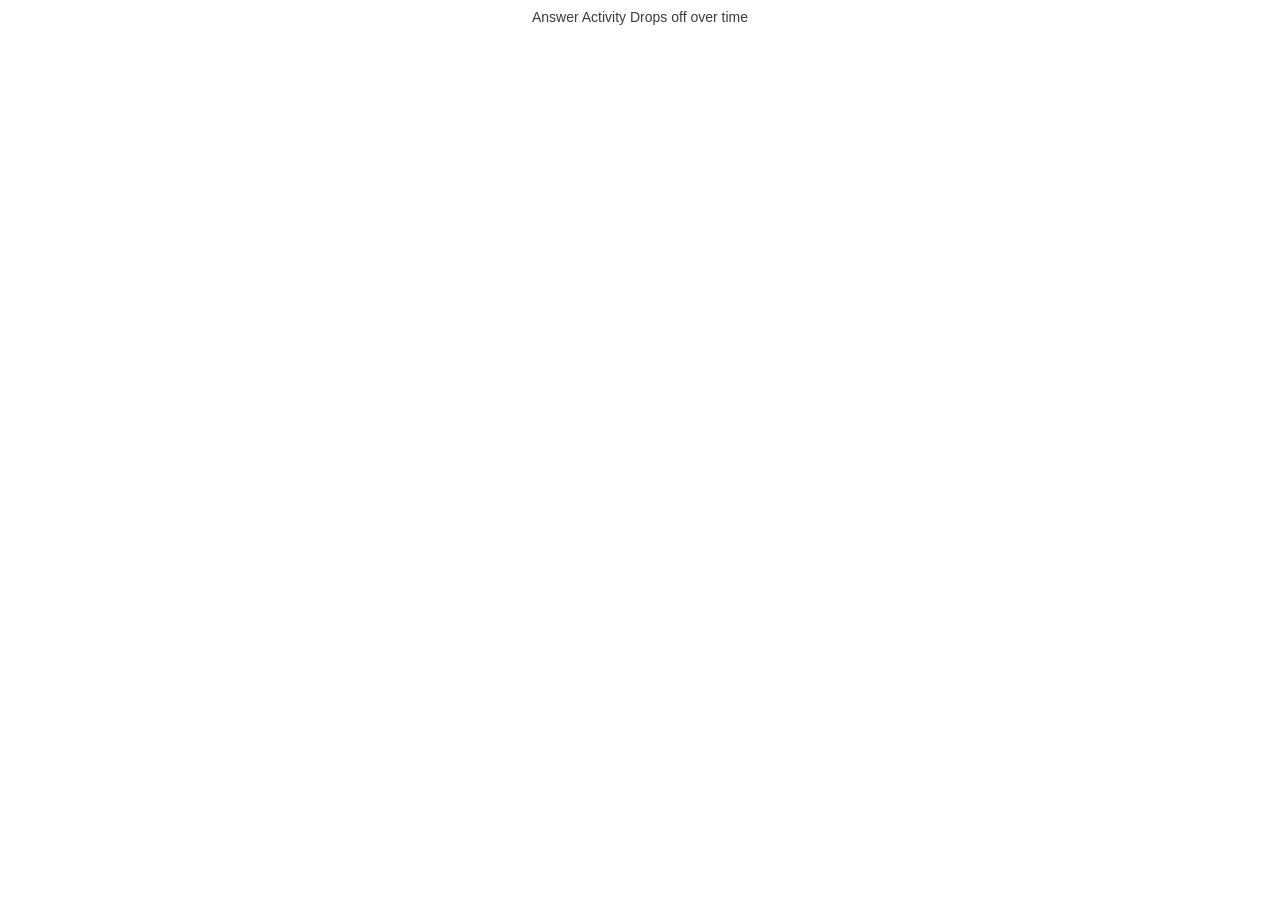
==== areachart.html @ 8cee40f0 "Added Area Chart Also added to boxplot tooltip" ====
<!DOCTYPE html>
<meta charset="utf-8">
      <script src="http://d3js.org/d3.v3.js"></script>

<link href="css/c3.css" rel="stylesheet" type="text/css">
      <script src="http://ajax.googleapis.com/ajax/libs/jquery/1.11.1/jquery.min.js"></script>

      <script src="https://maxcdn.bootstrapcdn.com/bootstrap/3.3.2/js/bootstrap.min.js"></script>

      <link href="https://maxcdn.bootstrapcdn.com/bootstrap/3.3.2/css/bootstrap.min.css" rel="stylesheet">
      <script type="text/javascript" src="js/bootstrap-multiselect.js"></script>
<link rel="stylesheet" href="css/bootstrap-multiselect.css" type="text/css"/>
<!-- Load d3.js and c3.js -->
<script src="js/c3.js"></script>
<body>
<div id="chartAnswered"></div>
<script>
var chart
var keys = ["< 1 min","< 5 mins","< 30 mins","< 1 hour","< 3 hours","< 1 day","< 3 days","< 1 week"]

function tooltipFunction(d, defaultTitleFormat, defaultValueFormat, color) {
        if (document.getElementById("showVal").checked) {
            // Use default rendering
            r  = this.getTooltipContent(d, defaultTitleFormat, defaultValueFormat, color);
            return r
        } else {
        	index = d[0].index
        	sums = (chart.data()).map(
function(count){
	values = count.values.slice(index).map(function(d){return d.value	})
return values.reduce(function (a,b){return a +b},0)
})
        		pr0 = Math.round(sums[0] / (sums[0] + sums[2]) * 1000)/10

        		pr1 = Math.round(sums[1] / (sums[1] + sums[2]) * 1000)/10
        	var table = document.createElement("table")
        	table.className = 'c3-tooltip'
			var th = table.appendChild( document.createElement('tr')).appendChild( document.createElement('th'))
			th.setAttribute("colspan" , '2')
			th.innerHTML ="Probability of Question Getting Answer"
			var row1 = table.appendChild(document.createElement('tr'))
			var td =row1.appendChild(document.createElement("td"))
			td.className = "name"
			td.innerHTML = "Question Age &lt;" + keys[index].slice(1)
			td=row1.appendChild(document.createElement("td"))
			td.className = "value"
			if(pr0 == pr1){
				td.innerHTML = pr0 + "%"
			} else{
				td.innerHTML = pr0 + "% to " + pr1 + "%"
			}
            return table.outerHTML
        }
    }


function kvToArray(d){
  dKeys = d.map(function(d1){return d1.key})
  cols = keys.map(function(key){
    var i = dKeys.indexOf(key)
    if (i > -1){
      return d[i].values
    }
  return 0
  })
  return  cols

}
function getSelectedTags() {
    var select1 = document.getElementById("TagsSelect");
    var selected1 = [];
    for (var i = 0; i < select1.length; i++) {
        if (select1.options[i].selected) selected1.push(select1.options[i].value);
    }
    return selected1}

function buildData(data){

var Tags = getSelectedTags()
filtereddata = data
if (Tags.indexOf("All") == -1){
filtereddata = data.filter(function(d){

for (i in Tags){
	var Tag = Tags[i]
if (d.Tags.split(" ").indexOf(Tag)>-1){
	return true
}
}
return false
})
}
	earliest =   d3.nest().key(function (d){

  if (d.postcount > 1){
    return "Question Age at First Answer"
  }
  return "Unanswered Question Age"
}).key(function (d){
  return d.RangeFirst.trim()
}).rollup(function(d){
  return d.length
}).sortKeys(d3.ascending).entries(filtereddata)

latest =   filtereddata.filter(function(d){return d.postcount > 1})
latest = 
	d3.nest().key(function (d){
  return d.RangeLast.trim()
}).rollup(function(d){
  return d.length
}).sortKeys(d3.ascending).entries(latest)
var chartData = [["x"].concat(keys)]
chartData = chartData.concat(earliest.map(function(d) {
	return [d.key].concat(kvToArray(d.values))
}))
 chartData.splice(2,0,["Question Age at Last Answer"].concat(kvToArray(latest)))
return chartData 
}


 function populateTagsSelect(Tags){

        select = document.getElementById("TagsSelect");
              var opt = document.createElement('option');
            opt.value = "All"
            opt.innerHTML = "ALL"
               opt.selected = "selected";
                          select.appendChild(opt);
var arrayLength = Tags.length
for (var i = 0; i < arrayLength; i++) {
var Tag = Tags[i]
            var opt = document.createElement('option');
            opt.value = Tag.key
            opt.innerHTML = Tag.key + ": " + Tag.values
           select.appendChild(opt);
        
    }
}


d3.json("AnsweredRanges.json", function(error, data) {
    if (error) throw error;


setupControls()
  var  Tags = data.map(function(d){return d.Tags.split(" ")}).reduce(function(a, b) {
  return a.concat(b);
}, []);
     Tags = d3.nest()
         .key(function(d) {
          return d
      })
         .rollup(function(d){return d.length})
         .entries(Tags).filter(function(d){
return d.values > 10
          }).sort(
          function(a,b) {
          return b.values-a.values; })
populateTagsSelect(Tags)
$('#TagsSelect').multiselect({
              maxHeight: 400,
            enableCaseInsensitiveFiltering: true,
  onChange:function() { 
  var filtereddata = buildData(data )
chart.load({
	columns: filtereddata
})
         
      }})

var chartData = buildData(data)
chart = c3.generate({
  bindto:'#chart1',
    data: {
        columns: chartData,
        type: 'area-spline',
        x: 'x',
            colors: {
            "Question Age at Last Answer": '#B2DF8A',
            "Question Age at First Answer": '#A6CFED',
            "Unanswered Question Age":'#FF7F00'
        },
    },
      axis: {
        x: {
            type: 'category' // this needed to load string x value
        }
    },
    tooltip: {
    contents: tooltipFunction
}

});

function setupControls(){

      var original_sample_size = 200
      var original_height;

      var vizcontrol = d3.select('#controls');
      var viztable = vizcontrol.append('table').attr('align', 'center');


      var row3 = viztable.append('tr').append('td').append('hr');

      var row10 = viztable.append('tr').append('td').attr('align', 'left');
      row10.append('label').html('&nbsp; Tags').style('font-size', '12px');


      var row11 = viztable.append('tr').append('td').attr('align', 'left');
      row11.append('select').attr('name', 'Tags').attr('id', 'TagsSelect')

      var row12 = viztable.append('tr').append('td').append('hr');

      var row13 = viztable.append('tr').append('td').attr('align', 'left');
      row13.append('input').attr('name', 'attribute').attr('id', 'showPerc').attr('type', 'radio').attr('value', 'showPerc').attr('checked', 'checked');
      row13.append('label').html('&nbsp; Show Probability of Question Getting Answer').style('font-size', '12px');


      var row14 = viztable.append('tr').append('td').attr('align', 'left');
      row14.append('input').attr('name', 'attribute').attr('id', 'showVal').attr('type', 'radio').attr('value', 'showVal')
      row14.append('label').html('&nbsp; Show Raw Counts').style('font-size', '12px');

}

})


</script>
      <div id="container" class="container-fluid text-center">
         <h5 id='title' style="color: #3B3B3B;">Answer Activity Drops off over time</h5>
         <div class="col-sm-9">
            <div id="chart1"></div>
         </div>

         <div class="col-sm-3">
            <div id="controls">
            </div>
         </div>
      </div>
</body>
---- css/c3.css ----
/*-- Chart --*/
.c3 svg {
  font: 10px sans-serif;
  -webkit-tap-highlight-color: transparent; }

.c3 path, .c3 line {
  fill: none;
  stroke: #000; }

.c3 text {
  -webkit-user-select: none;
  -moz-user-select: none;
  user-select: none; }

.c3-legend-item-tile,
.c3-xgrid-focus,
.c3-ygrid,
.c3-event-rect,
.c3-bars path {
  shape-rendering: crispEdges; }

.c3-chart-arc path {
  stroke: #fff; }

.c3-chart-arc text {
  fill: #fff;
  font-size: 13px; }

/*-- Axis --*/
/*-- Grid --*/
.c3-grid line {
  stroke: #aaa; }

.c3-grid text {
  fill: #aaa; }

.c3-xgrid, .c3-ygrid {
  stroke-dasharray: 3 3; }

/*-- Text on Chart --*/
.c3-text.c3-empty {
  fill: #808080;
  font-size: 2em; }

/*-- Line --*/
.c3-line {
  stroke-width: 1px; }

/*-- Point --*/
.c3-circle._expanded_ {
  stroke-width: 1px;
  stroke: white; }

.c3-selected-circle {
  fill: white;
  stroke-width: 2px; }

/*-- Bar --*/
.c3-bar {
  stroke-width: 0; }

.c3-bar._expanded_ {
  fill-opacity: 0.75; }

/*-- Focus --*/
.c3-target.c3-focused {
  opacity: 1; }

.c3-target.c3-focused path.c3-line, .c3-target.c3-focused path.c3-step {
  stroke-width: 2px; }

.c3-target.c3-defocused {
  opacity: 0.3 !important; }

/*-- Region --*/
.c3-region {
  fill: steelblue;
  fill-opacity: .1; }

/*-- Brush --*/
.c3-brush .extent {
  fill-opacity: .1; }

/*-- Select - Drag --*/
/*-- Legend --*/
.c3-legend-item {
  font-size: 12px; }

.c3-legend-item-hidden {
  opacity: 0.15; }

.c3-legend-background {
  opacity: 0.75;
  fill: white;
  stroke: lightgray;
  stroke-width: 1; }

/*-- Title --*/
.c3-title {
  font: 14px sans-serif; }

/*-- Tooltip --*/
.c3-tooltip-container {
  z-index: 10; }

.c3-tooltip {
  border-collapse: collapse;
  border-spacing: 0;
  background-color: #fff;
  empty-cells: show;
  -webkit-box-shadow: 7px 7px 12px -9px #777777;
  -moz-box-shadow: 7px 7px 12px -9px #777777;
  box-shadow: 7px 7px 12px -9px #777777;
  opacity: 0.9; }

.c3-tooltip tr {
  border: 1px solid #CCC; }

.c3-tooltip th {
  background-color: #aaa;
  font-size: 14px;
  padding: 2px 5px;
  text-align: left;
  color: #FFF; }

.c3-tooltip td {
  font-size: 13px;
  padding: 3px 6px;
  background-color: #fff;
  border-left: 1px dotted #999; }

.c3-tooltip td > span {
  display: inline-block;
  width: 10px;
  height: 10px;
  margin-right: 6px; }

.c3-tooltip td.value {
  text-align: right; }

/*-- Area --*/
.c3-area {
  stroke-width: 0;
  opacity: 0.2; }

/*-- Arc --*/
.c3-chart-arcs-title {
  dominant-baseline: middle;
  font-size: 1.3em; }

.c3-chart-arcs .c3-chart-arcs-background {
  fill: #e0e0e0;
  stroke: none; }

.c3-chart-arcs .c3-chart-arcs-gauge-unit {
  fill: #000;
  font-size: 16px; }

.c3-chart-arcs .c3-chart-arcs-gauge-max {
  fill: #777; }

.c3-chart-arcs .c3-chart-arcs-gauge-min {
  fill: #777; }

.c3-chart-arc .c3-gauge-value {
  fill: #000;
  /*  font-size: 28px !important;*/ }
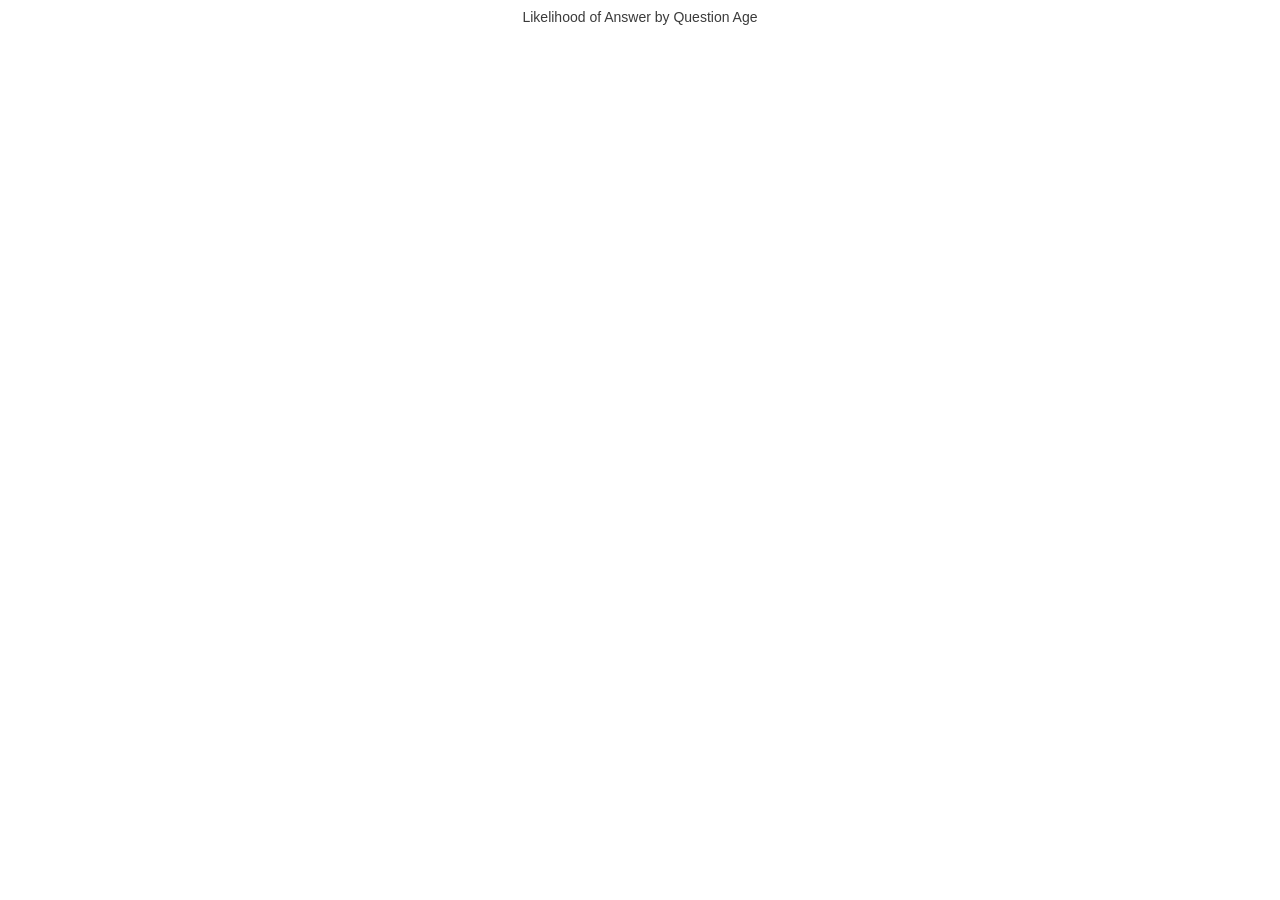
==== commit 2d675604: "Small text changes" ====
--- a/areachart.html
+++ b/areachart.html
@@ -1,9 +1,12 @@
 <!DOCTYPE html>
+   <head>
+
 <meta charset="utf-8">
       <script src="http://d3js.org/d3.v3.js"></script>
 
 <link href="css/c3.css" rel="stylesheet" type="text/css">
       <script src="http://ajax.googleapis.com/ajax/libs/jquery/1.11.1/jquery.min.js"></script>
+      <title>How Likely will Questions be Answered?</title>
 
       <script src="https://maxcdn.bootstrapcdn.com/bootstrap/3.3.2/js/bootstrap.min.js"></script>
 
@@ -12,8 +15,8 @@
 <link rel="stylesheet" href="css/bootstrap-multiselect.css" type="text/css"/>
 <!-- Load d3.js and c3.js -->
 <script src="js/c3.js"></script>
+</head>
 <body>
-<div id="chartAnswered"></div>
 <script>
 var chart
 var keys = ["< 1 min","< 5 mins","< 30 mins","< 1 hour","< 3 hours","< 1 day","< 3 days","< 1 week"]
@@ -170,7 +173,7 @@
 
 var chartData = buildData(data)
 chart = c3.generate({
-  bindto:'#chart1',
+  bindto:'#chartAnswered',
     data: {
         columns: chartData,
         type: 'area-spline',
@@ -228,9 +231,9 @@
 
 </script>
       <div id="container" class="container-fluid text-center">
-         <h5 id='title' style="color: #3B3B3B;">Answer Activity Drops off over time</h5>
+         <h5 id='title' style="color: #3B3B3B;">Likelihood of Answer by Question Age</h5>
          <div class="col-sm-9">
-            <div id="chart1"></div>
+<div id="chartAnswered"></div>
          </div>
 
          <div class="col-sm-3">
